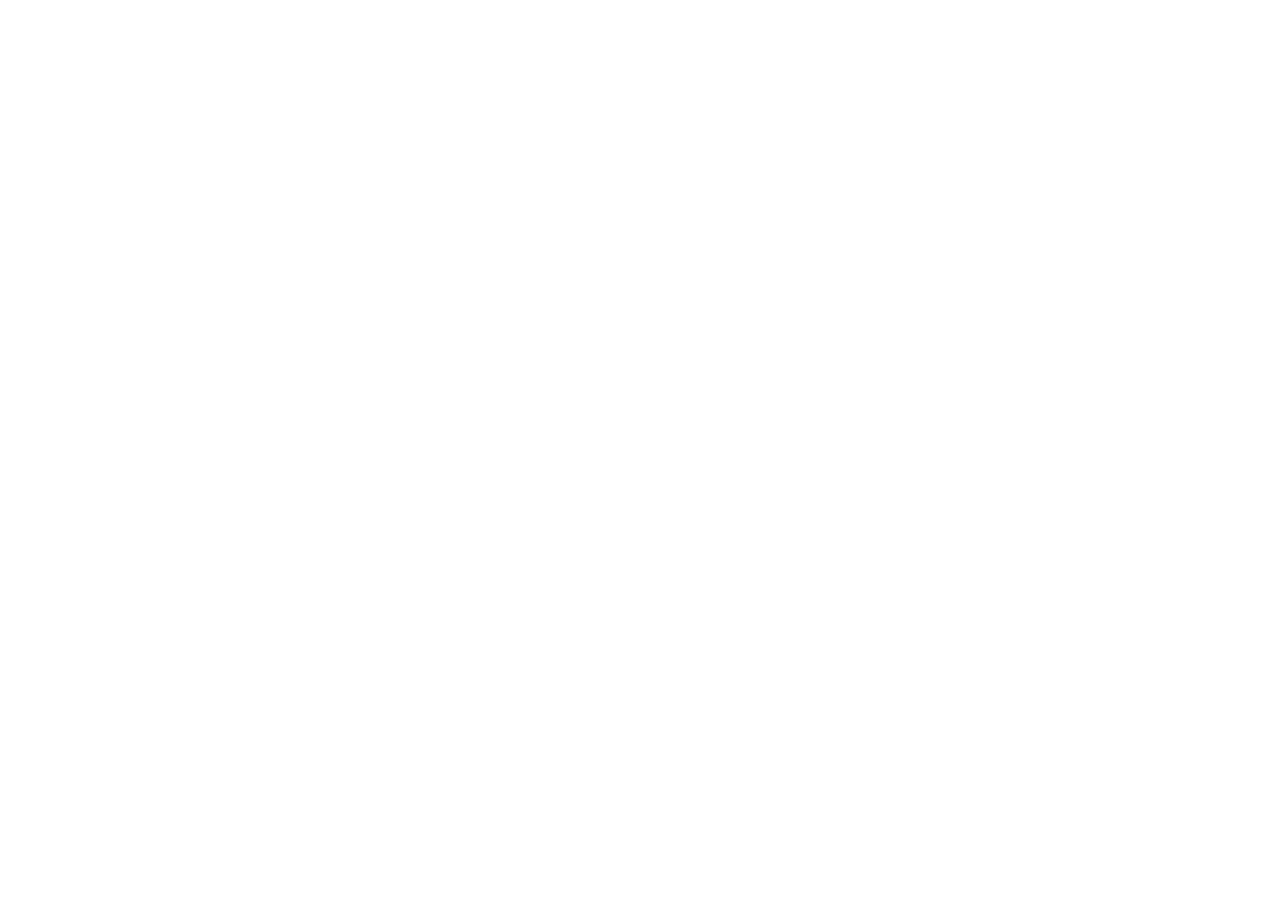
==== src/html/app.html @ 0596efaa "web-design" ====
<!DOCTYPE html>
<html lang="en">
<head>
    <meta charset="UTF-8">
    <meta http-equiv="X-UA-Compatible" content="IE=edge">
    <meta name="viewport" content="width=device-width, initial-scale=1.0">
    <link rel="stylesheet" href="app.css">
    <title>appDown</title>
</head>
<body>
    
</body>
</html>
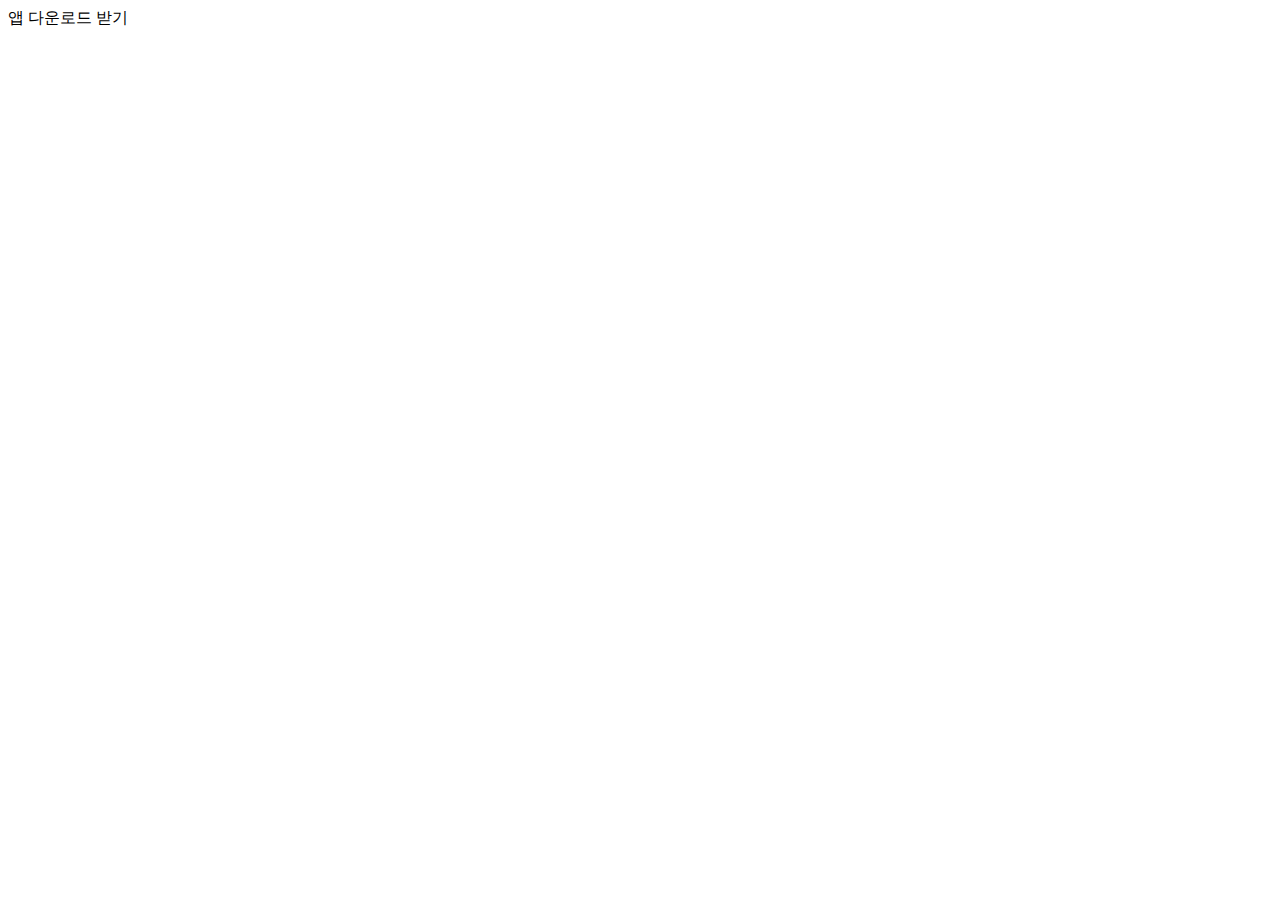
==== commit 16de6e78: "iframe 제거" ====
--- a/src/html/app.html
+++ b/src/html/app.html
@@ -8,6 +8,6 @@
     <title>appDown</title>
 </head>
 <body>
-    
+    앱 다운로드 받기
 </body>
 </html>